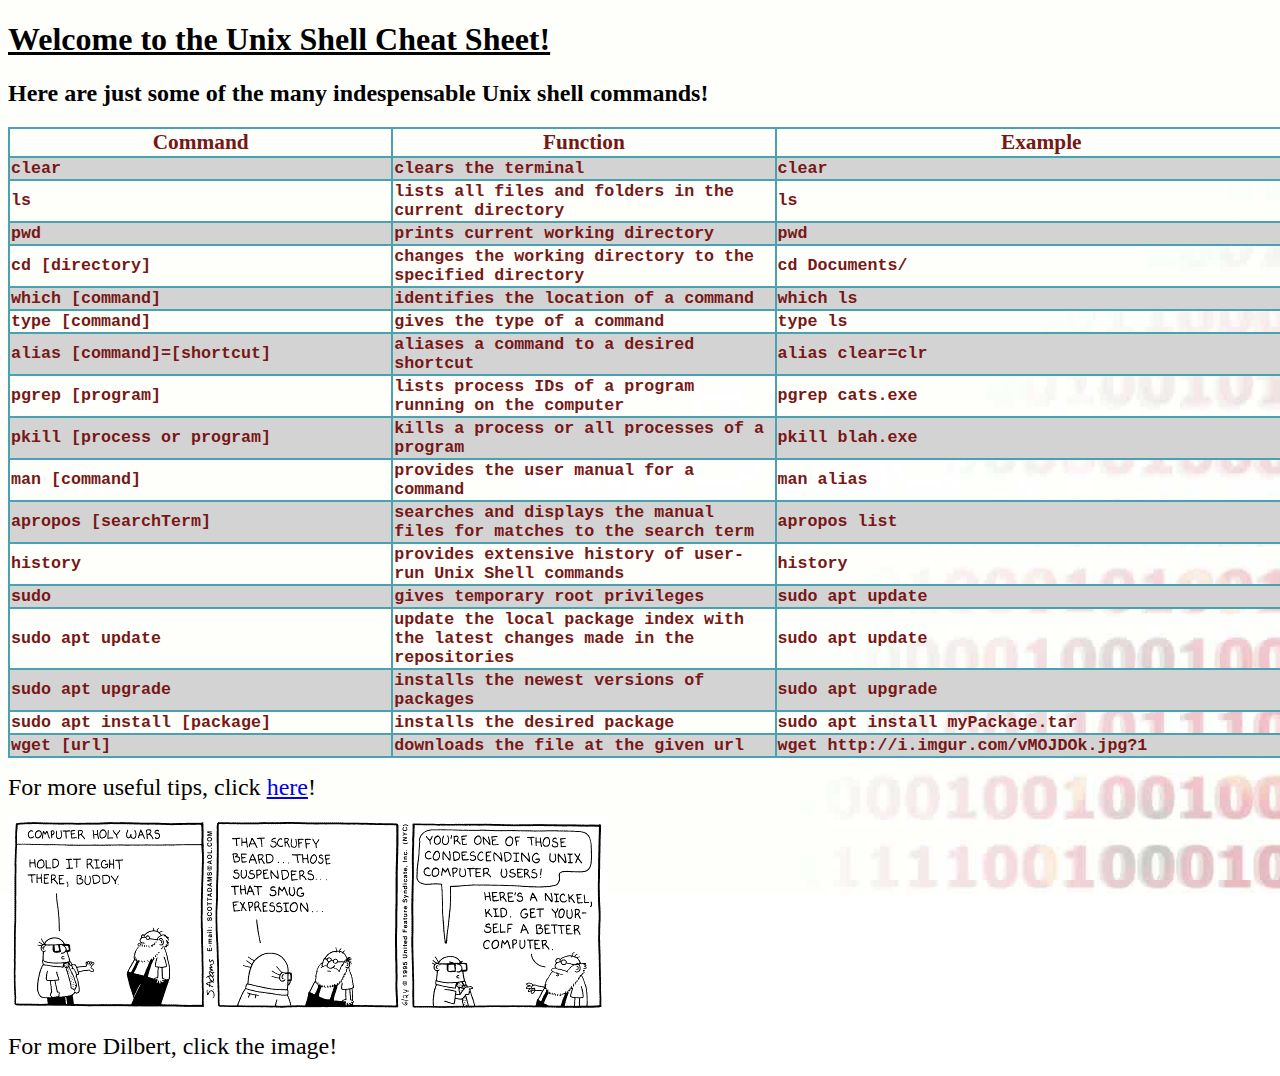
==== index.html @ 79ba9de7 "Renamed UnixCheatSheet.html to index.html so it can be hosted on github pages. Added a .gitignore to" ====
<!DOCTYPE html>
<html lang="en-us">

<head>
	<meta charset="utf-8">
	<title>Unix Cheat Sheet</title>
	<link rel="stylesheet" href="stylesheet.css">
</head>

<body>
	<h1>Welcome to the Unix Shell Cheat Sheet!</h1>
	<h2>Here are just some of the many indespensable Unix shell commands!</h2>
	<table>
		<tr>
			<th>Command</th>
			<th>Function</th>
			<th>Example</th>
		</tr>
		<tr>
			<td>clear</td>
			<td>clears the terminal</td>
			<td>clear</td>
		</tr>
		<tr>
			<td>ls</td>
			<td>lists all files and folders in the current directory</td>
			<td>ls</td>
		</tr>
		<tr>
			<td>pwd</td>
			<td>prints current working directory</td>
			<td>pwd</td>
		</tr>
		<tr>
			<td>cd [directory]</td>
			<td>changes the working directory to the specified directory</td>
			<td>cd Documents/</td>
		</tr>
		<tr>
			<td>which [command]</td>
			<td>identifies the location of a command</td>
			<td>which ls</td>
		</tr>
		<tr>
			<td>type [command]</td>
			<td>gives the type of a command</td>
			<td>type ls</td>
		</tr>
		<tr>
			<td>alias [command]=[shortcut]</td>
			<td>aliases a command to a desired shortcut</td>
			<td>alias clear=clr</td>
		</tr>
		<tr>
			<td>pgrep [program]</td>
			<td>lists process IDs of a program running on the computer</td>
			<td>pgrep cats.exe</td>
		</tr>
		<tr>
			<td>pkill [process or program]</td>
			<td>kills a process or all processes of a program</td>
			<td>pkill blah.exe</td>
		</tr>
		<tr>
			<td>man [command]</td>
			<td>provides the user manual for a command</td>
			<td>man alias</td>
		</tr>
		<tr>
			<td>apropos [searchTerm]</td>
			<td>searches and displays the manual files for matches to the search term</td>
			<td>apropos list</td>
		</tr>
		<tr>
			<td>history</td>
			<td>provides extensive history of user-run Unix Shell commands</td>
			<td>history</td>
		</tr>
		<tr>
			<td>sudo</td>
			<td>gives temporary root privileges</td>
			<td>sudo apt update</td>
		</tr>
		<tr>
			<td>sudo apt update</td>
			<td>update the local package index with the latest changes made in the repositories</td>
			<td>sudo apt update</td>
		</tr>
		<tr>
			<td>sudo apt upgrade</td>
			<td>installs the newest versions of packages</td>
			<td>sudo apt upgrade</td>
		</tr>
		<tr>
			<td>sudo apt install [package]</td>
			<td>installs the desired package</td>
			<td>sudo apt install myPackage.tar</td>
		</tr>
		<tr>
			<td>wget [url]</td>
			<td>downloads the file at the given url</td>
			<td>wget http://i.imgur.com/vMOJDOk.jpg?1</td>
		</tr>
	</table>
	
	<p><span style="font-size:x-large;">For more useful tips, click <a href="https://www.tjhsst.edu/~dhyatt/superap/unixcmd.html" target="_blank">here</a>!</span></p>
	<a href="http://dilbert.com/" target="blank"><img src="dilbert.png" alt="A funny dilbert comic"></a>
	<p><span style="font-size:x-large;">For more Dilbert, click the image!</span></p>
	<a href="http://2048game.com/" target="blank" class="hidden">Hidden 2048 Link!</a>
</body>

</html>
---- stylesheet.css ----
h1:first-of-type {
	text-decoration: underline;
}

a:visited {
	color: orange;
}

td {
	font-family: "Andale Mono", AndaleMono, monospace;
	font-size: 12.5pt;
	font-weight: bold;
}

th {
	border-collapse: collapse;
	border: 2px solid rgb(72, 162, 175);
	color: rgb(119, 23, 23);
	vertical-align: middle;
	text-align: center;
	font-size: 16pt;
}

tr:hover:first-child {
	background-color: white;
}

tr:nth-child(2n) {
	background-color: lightgray;
}

tr:hover {
	background-color: lightgreen;
}

table,
tr,
td {
	border-collapse: collapse;
	border: 2px solid rgb(72, 162, 175);
	width: 1300px;
	color: rgb(119, 23, 23);
	vertical-align: middle;
	text-align: left;
}

.hidden {
	display: none;
}

body {
	background-image: url(background.jpg);
	background-attachment: fixed;
	background-size: cover;
}
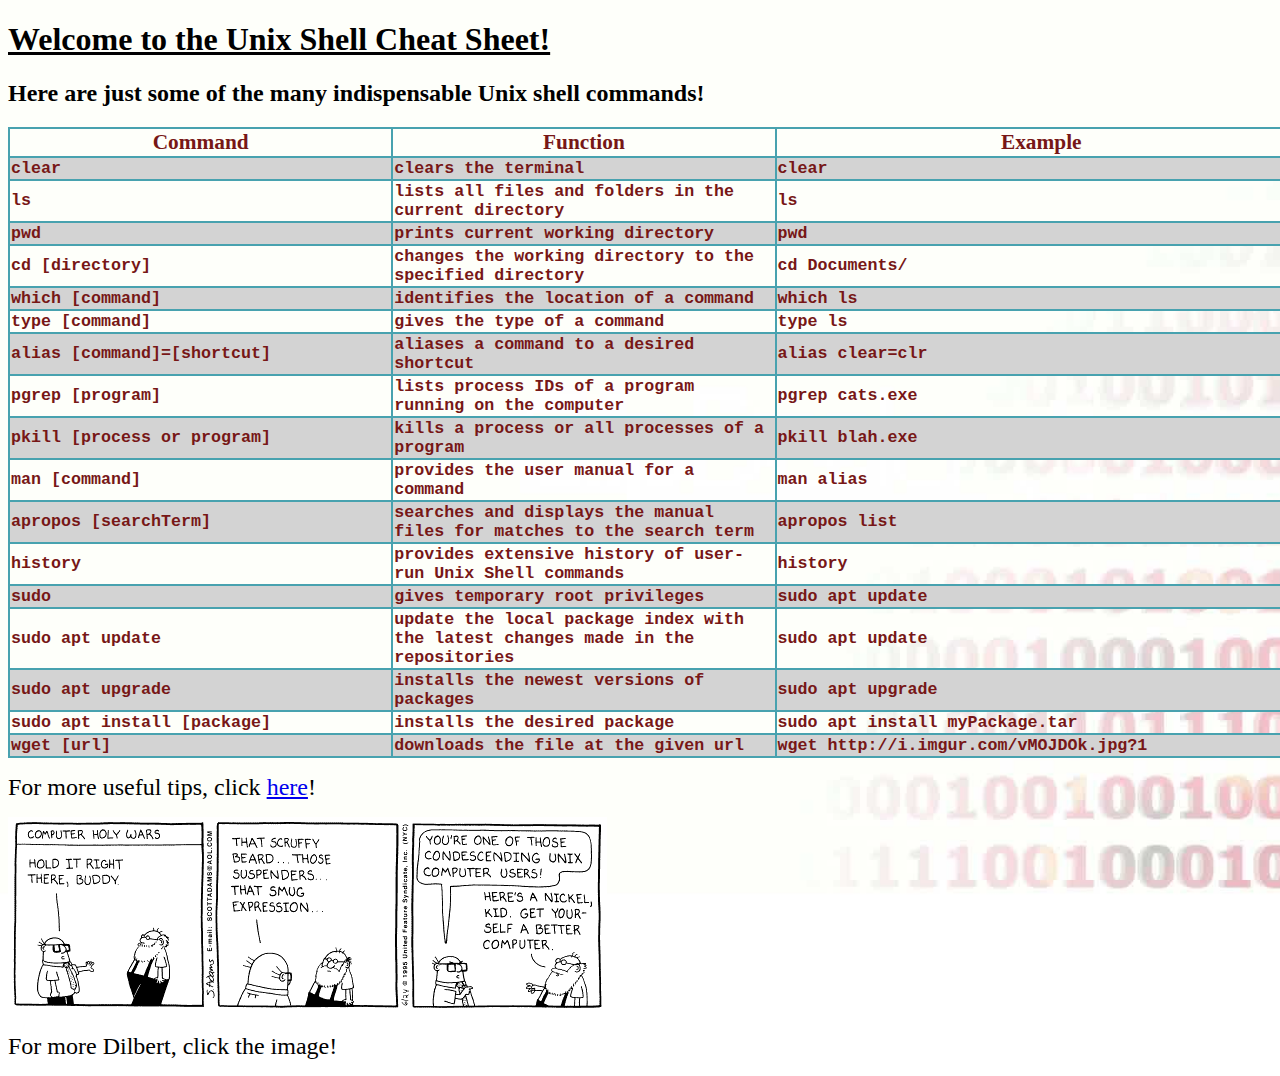
==== commit c63e3548: "fixed typo in index.html" ====
--- a/index.html
+++ b/index.html
@@ -9,7 +9,7 @@
 
 <body>
 	<h1>Welcome to the Unix Shell Cheat Sheet!</h1>
-	<h2>Here are just some of the many indespensable Unix shell commands!</h2>
+	<h2>Here are just some of the many indispensable Unix shell commands!</h2>
 	<table>
 		<tr>
 			<th>Command</th>
